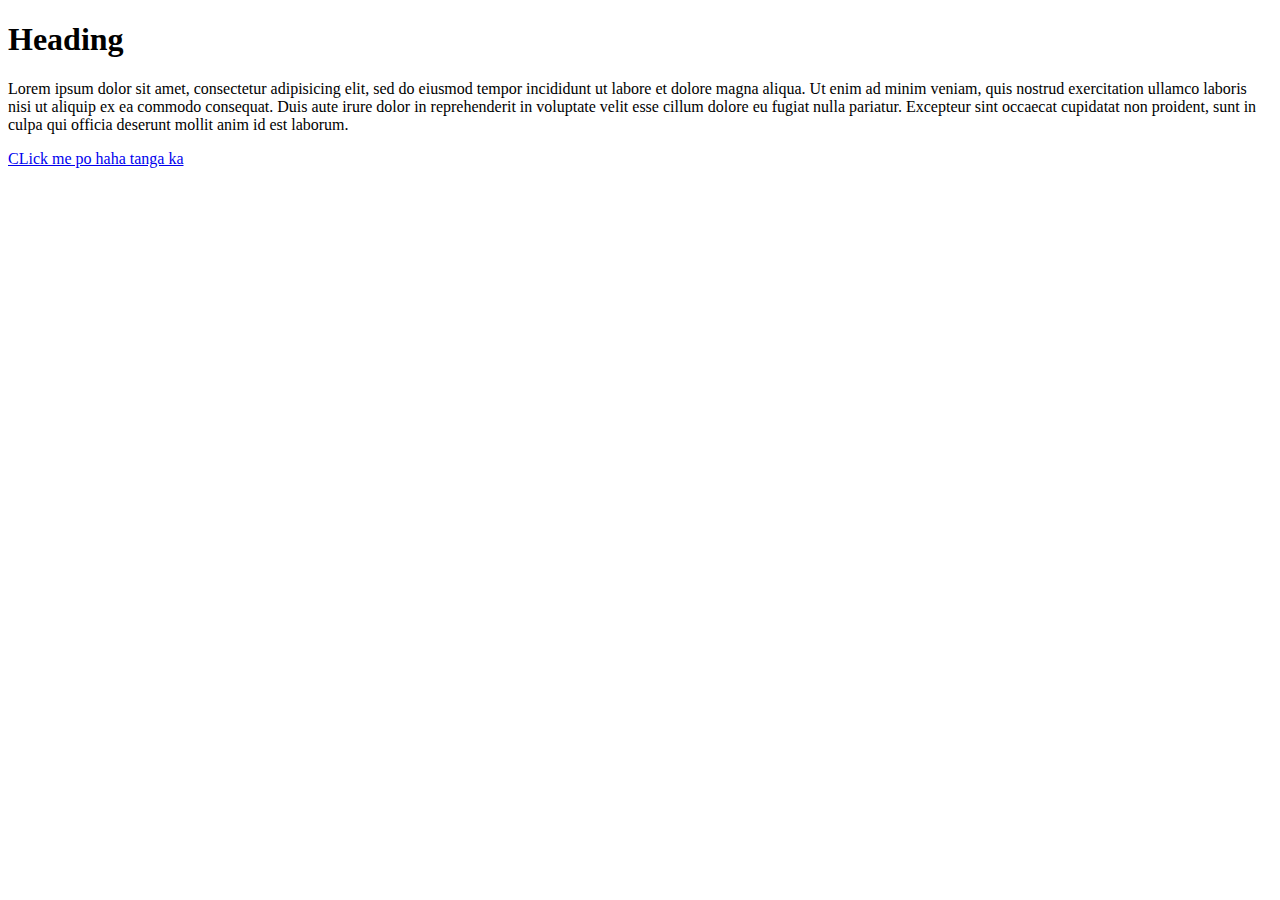
==== test.html @ 8ef32a54 "Create test.html" ====
<!DOCTYPE html>
<html>
<head>
	<meta charset="utf-8">
	<meta name="viewport" content="width=device-width, initial-scale=1">
	<title></title>
</head>
<body>
	<h1>Heading</h1>

	<p>Lorem ipsum dolor sit amet, consectetur adipisicing elit, sed do eiusmod
	tempor incididunt ut labore et dolore magna aliqua. Ut enim ad minim veniam,
	quis nostrud exercitation ullamco laboris nisi ut aliquip ex ea commodo
	consequat. Duis aute irure dolor in reprehenderit in voluptate velit esse
	cillum dolore eu fugiat nulla pariatur. Excepteur sint occaecat cupidatat non
	proident, sunt in culpa qui officia deserunt mollit anim id est laborum.</p>

	<a href="https://google.com" target="_blank" title="lets go to google">CLick me po haha tanga ka</a>


</body>
</html>
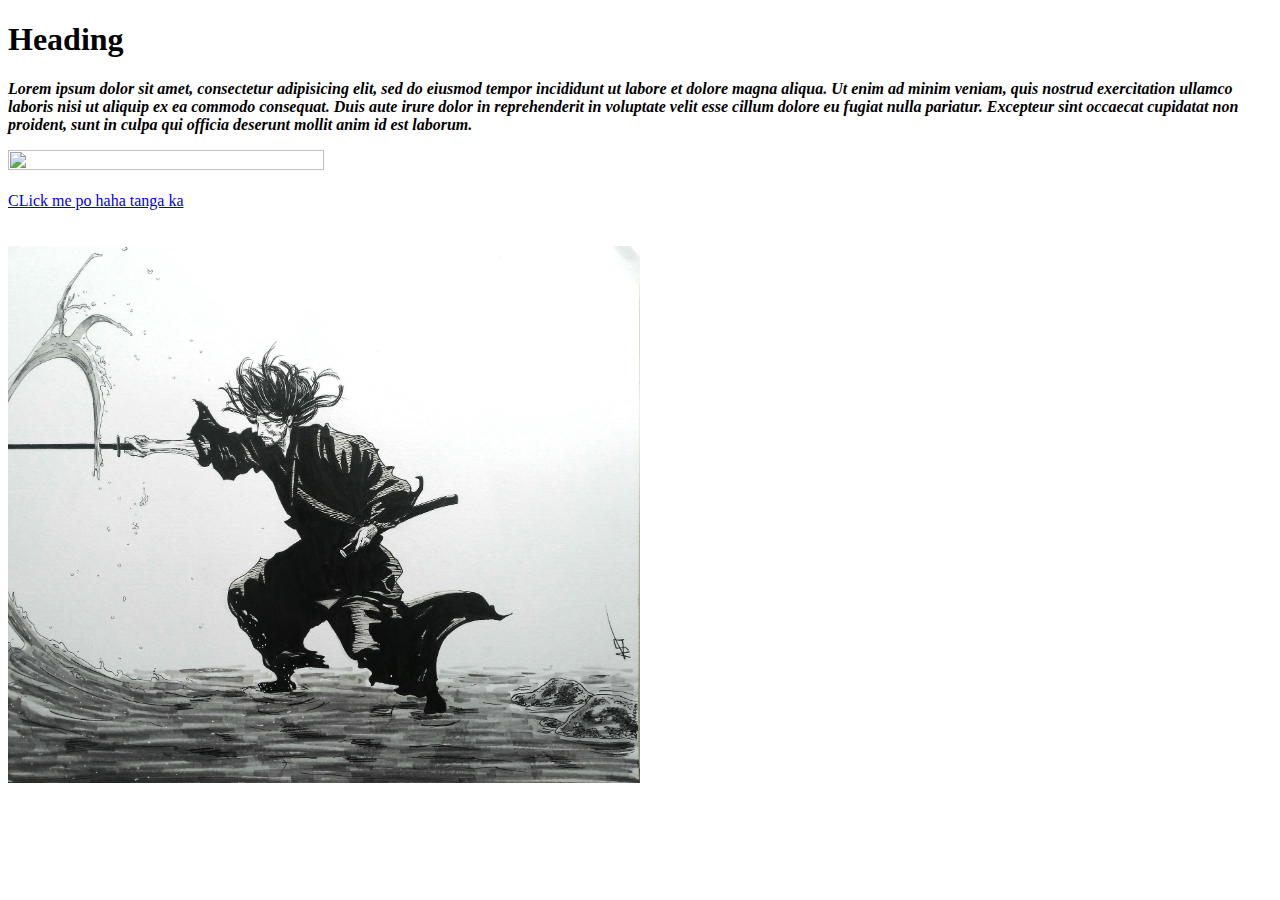
==== commit a5073bfe: "skillshare arm strong HTML vid done" ====
--- a/test.html
+++ b/test.html
@@ -3,19 +3,28 @@
 <head>
 	<meta charset="utf-8">
 	<meta name="viewport" content="width=device-width, initial-scale=1">
-	<title></title>
+	<title>Test page</title>
 </head>
 <body>
 	<h1>Heading</h1>
 
-	<p>Lorem ipsum dolor sit amet, consectetur adipisicing elit, sed do eiusmod
+	<p><b><i>Lorem ipsum dolor sit amet, consectetur adipisicing elit, sed do eiusmod
 	tempor incididunt ut labore et dolore magna aliqua. Ut enim ad minim veniam,
 	quis nostrud exercitation ullamco laboris nisi ut aliquip ex ea commodo
 	consequat. Duis aute irure dolor in reprehenderit in voluptate velit esse
 	cillum dolore eu fugiat nulla pariatur. Excepteur sint occaecat cupidatat non
-	proident, sunt in culpa qui officia deserunt mollit anim id est laborum.</p>
+	proident, sunt in culpa qui officia deserunt mollit anim id est laborum.</i></b></p>
+
+	<img src="C:\Users\jesus brown\OneDrive\Desktop\HTML FILES\4coffee.jpeg" width="50%" height="50%">
+
+	<br> <br>
 
 	<a href="https://google.com" target="_blank" title="lets go to google">CLick me po haha tanga ka</a>
+	<br><br><br>
+
+	<a href="https://ww5.vagabondmangas.online/manga/vagabond-chapter-87/" target="_blank" title="musashi cool">
+	<img src="musashi.jpeg" alt="musashi" width="50%" height="50%">
+	</a>
 
 
 </body>
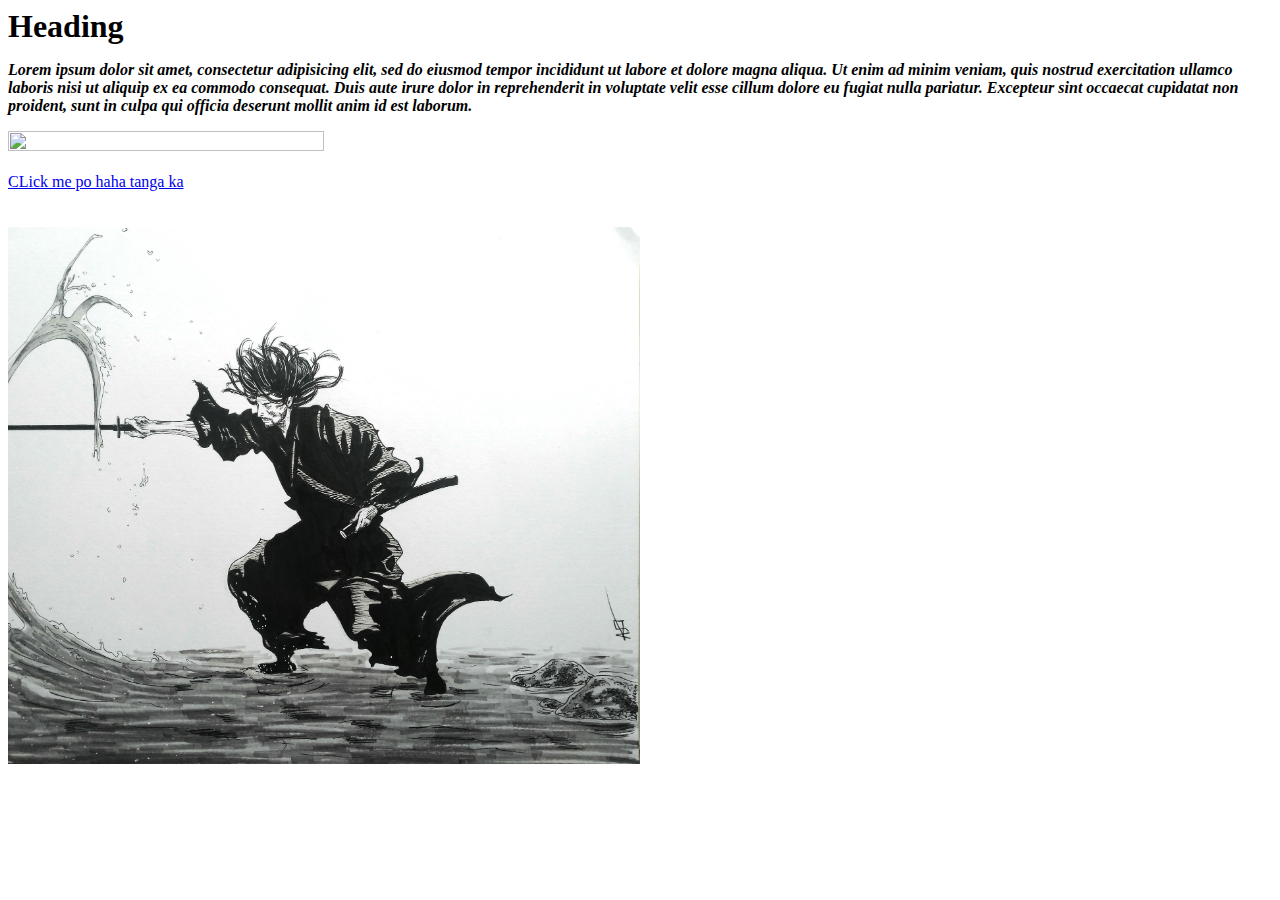
==== commit 11158260: "html webpage done" ====
--- a/test.html
+++ b/test.html
@@ -1,6 +1,7 @@
 <!DOCTYPE html>
 <html>
 <head>
+	<link rel="stylesheet" type="text/css" href="style.css">
 	<meta charset="utf-8">
 	<meta name="viewport" content="width=device-width, initial-scale=1">
 	<title>Test page</title>
--- a/style.css
+++ b/style.css
@@ -0,0 +1,16 @@
+h1{
+	margin: 0px;
+	width: 150px;
+	animation: animation;
+	animation-duration: 3s;
+	animation-iteration-count: infinite;
+
+}
+
+
+
+@keyframes animation{
+
+	50%{transform: rotate(360deg);
+
+}